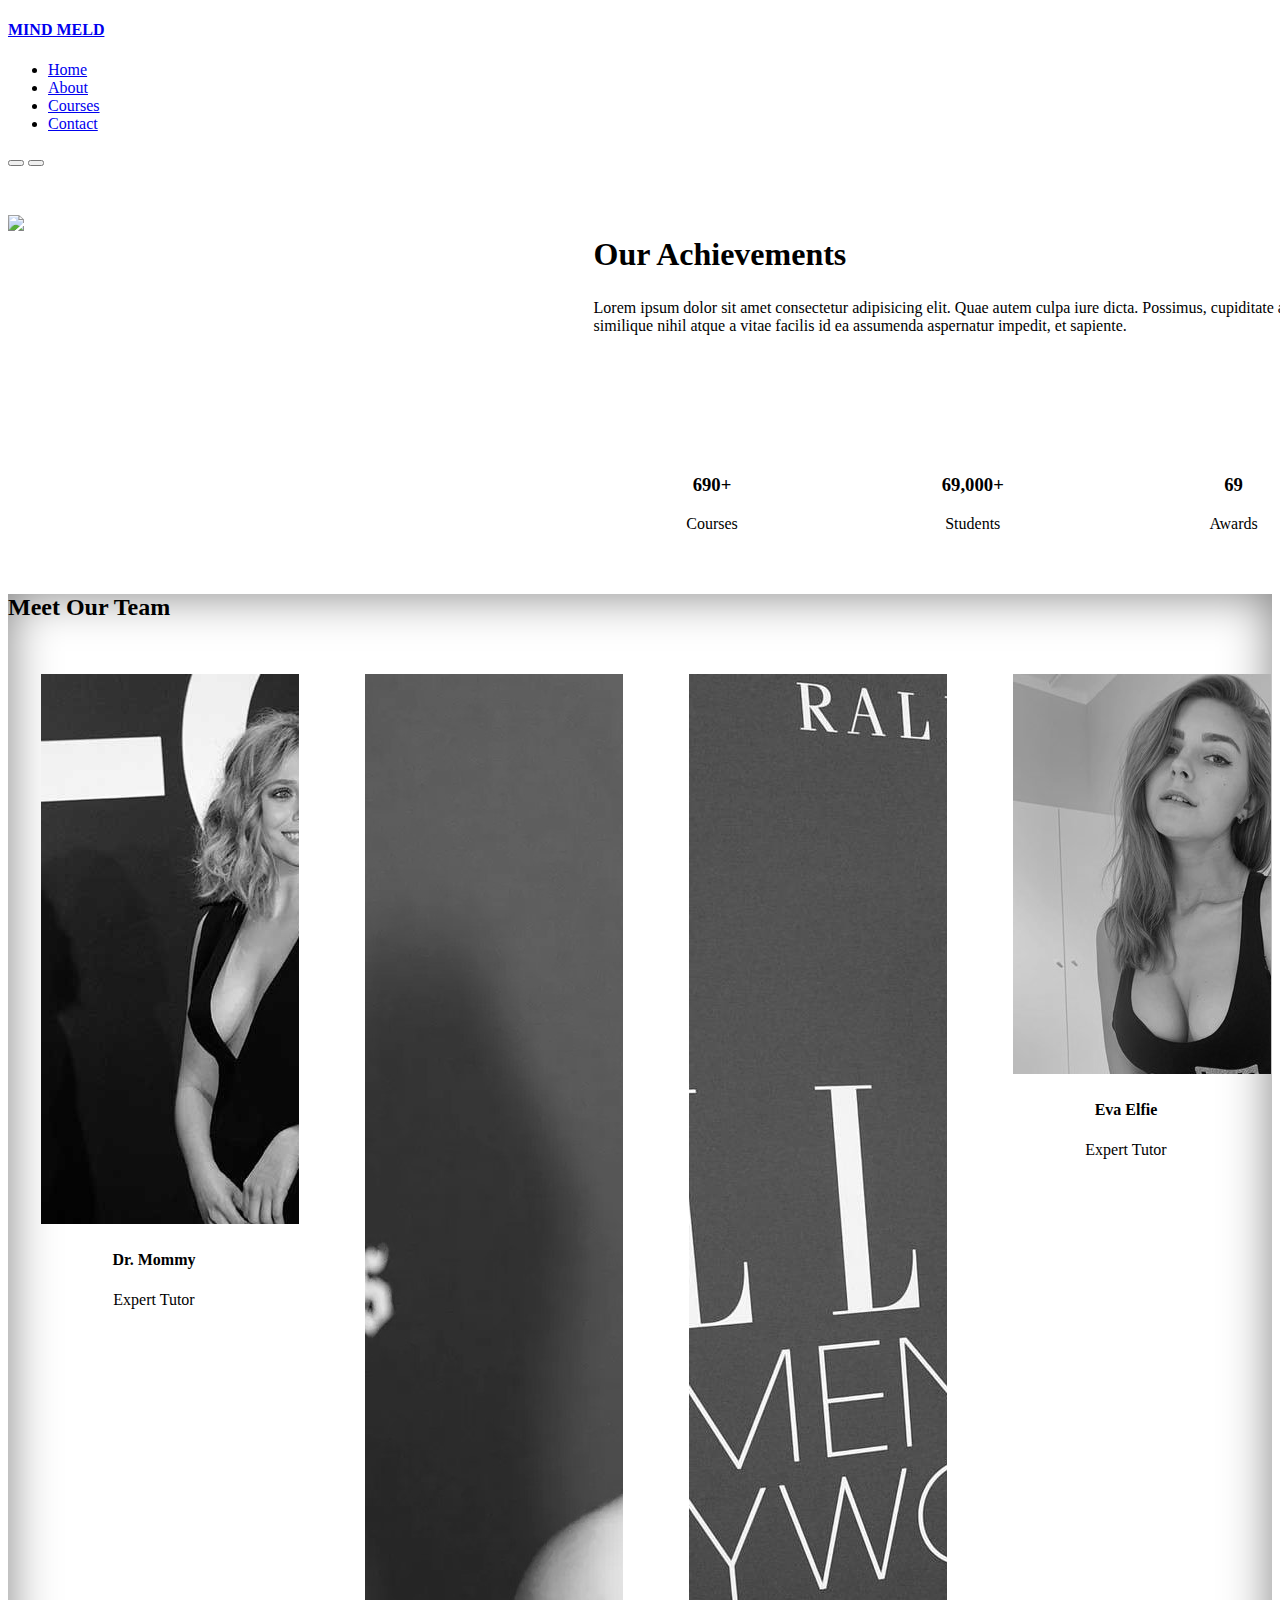
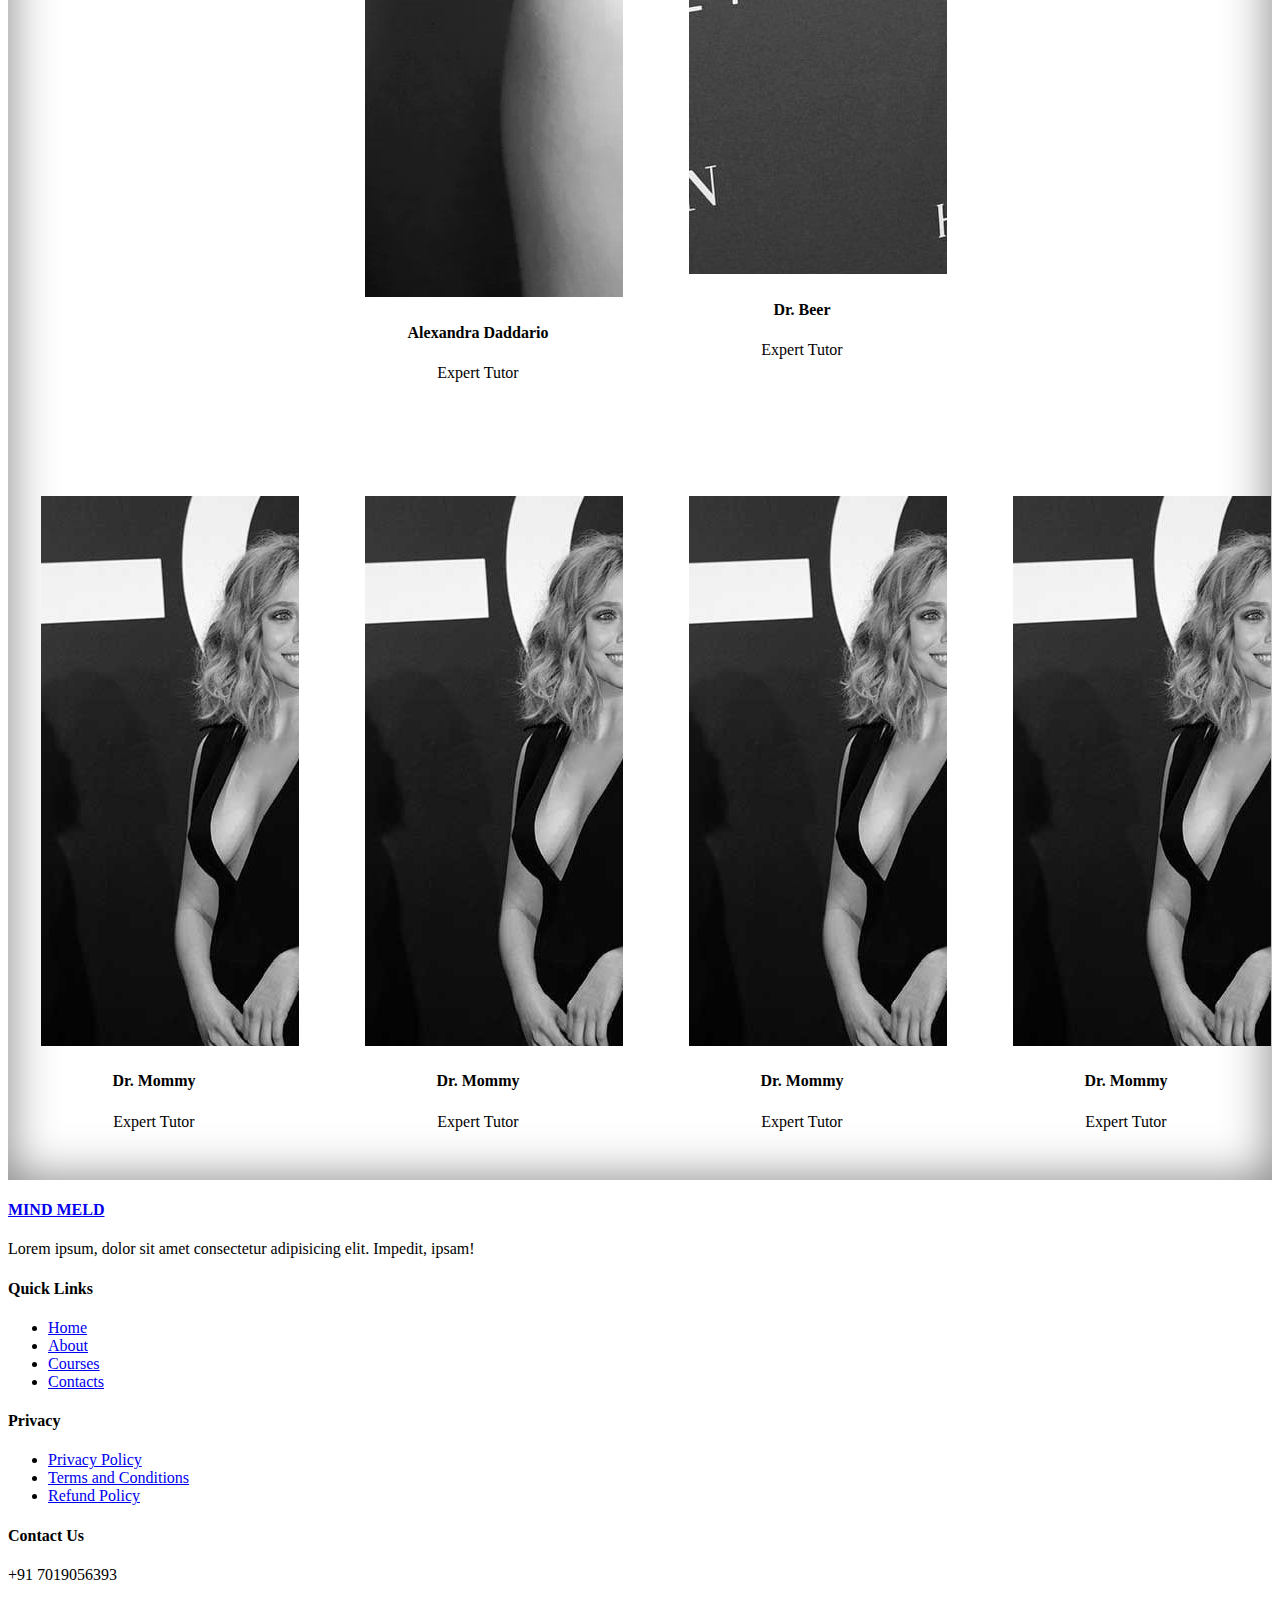
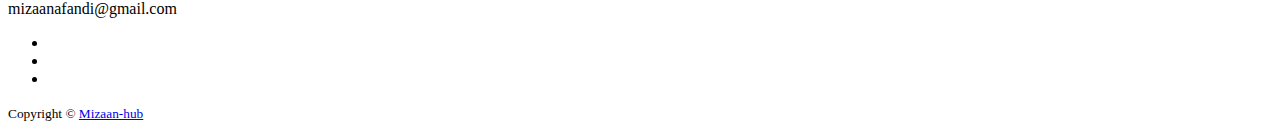
==== assets/about/about.html @ 75b3afb5 "Added markup and styling for teams in about.html and about.css" ====
<!DOCTYPE html>
<html lang="en">

<head>

    <meta charset="UTF-8">
    <meta name="viewport" content="width=device-width, initial-scale=1.0">

    <!-- ICONS SCOUT CDN -->
    <link rel="stylesheet" href="https://unicons.iconscout.com/release/v2.1.6/css/unicons.css">

    <!-- FONTS (MONTSERRAT) -->
    <link rel="preconnect" href="https://fonts.googleapis.com">
    <link rel="preconnect" href="https://fonts.gstatic.com" crossorigin>
    <link href="https://fonts.googleapis.com/css2?family=Montserrat:wght@100..900&display=swap" rel="stylesheet">

    <title>Mind Meld | Best Education Website At Your Finger Tips</title>
    <link rel="shortcut icon" href="../pics/favicon.png" type="image/x-icon">
    <link rel="stylesheet" href="/Mind-Meld/style.css">
    <link rel="stylesheet" href="./about.css">

</head>

<body>

    <!-- NAV BAR -->
    <nav>
        <div class="container nav__container">
            <a href="index.html"><h4>MIND MELD</h4></a>
            <ul class="nav__menu">
                <li><a href="/Mind-Meld/index.html">Home</a></li>
                <li><a href="./assets/about/about.html">About</a></li>
                <li><a href="./assets/courses/courses.html">Courses</a></li>
                <li><a href="./assets/contact/contact.html">Contact</a></li>
            </ul>
            <button id="open-menu-btn"><i class="uil uil-bars"></i></button>
            <button id="close-menu-btn"><i class="uil uil-multiply"></i></button>
        </div>
    </nav>
    <!-- NAV BAR END -->

    <!-- ACHIEVEMENTS -->

    <section class="achievements">
        <div class="container achievements__container">

            <div class="achievements__left">
                <img src="/Mind-Meld/assets/pics/about achievements.svg">
            </div>

            <div class="achievements__right">
                <h1>Our Achievements</h1>
                <p>Lorem ipsum dolor sit amet consectetur adipisicing elit. Quae autem culpa iure dicta. Possimus, cupiditate animi. Esse similique nihil atque a vitae facilis id ea assumenda aspernatur impedit, et sapiente.</p>

                <div class="achievements__cards">

                    <article class="achievement__card">
                        <span class="achievement__icon"><i class="uil uil-video"></i></span>
                        <h3>690+</h3>
                        <p>Courses</p>
                    </article>

                    <article class="achievement__card">
                        <span class="achievement__icon"><i class="uil uil-user-plus"></i></span>
                        <h3>69,000+</h3>
                        <p>Students</p>
                    </article>

                    <article class="achievement__card">
                        <span class="achievement__icon"><i class="uil uil-trophy"></i></span>
                        <h3>69</h3>
                        <p>Awards</p>
                    </article>

                </div>
            </div>

        </div>
    </section>

    <!-- ACHIEVEMENTS END -->

    <!-- TEAM -->
    <section class="teams">
        <h2>Meet Our Team</h2>

        <div class="container teams__container">

            <article class="team">

                <div class="team__img">
                    <img src="../pics/mommy-3.jpg">
                </div>

                <div class="team__info">
                    <h4>Dr. Mommy</h4>
                    <p>Expert Tutor</p>
                </div>

                <div class="team__socials">
                    <a href="https://www.instagram.com/elizabeth.olesn/" target="_blank"><i class="uil uil-instagram"></i></a>
                    <a href="https://www.facebook.com/OfficiallyElizabethOlsen/" target="_blank"><i class="uil uil-facebook-f"></i></a>
                    <a href="https://x.com/velizabetholsen?lang=en" target="_blank"><i class="uil uil-twitter"></i></a>
                </div>

            </article>

            <article class="team">

                <div class="team__img">
                    <img src="../pics/alex-1.jpg">
                </div>

                <div class="team__info">
                    <h4>Alexandra Daddario</h4>
                    <p>Expert Tutor</p>
                </div>

                <div class="team__socials">
                    <a href="https://www.instagram.com/alexandradaddario/?hl=en" target="_blank"><i class="uil uil-instagram"></i></a>
                    <a href="https://www.facebook.com/alexandra.daddario.5439/" target="_blank"><i class="uil uil-facebook-f"></i></a>
                    <a href="https://x.com/aadaddario?lang=en" target="_blank"><i class="uil uil-twitter"></i></a>
                </div>

            </article>

            <article class="team">

                <div class="team__img">
                    <img src="../pics/beer-3.jpg">
                </div>

                <div class="team__info">
                    <h4>Dr. Beer</h4>
                    <p>Expert Tutor</p>
                </div>

                <div class="team__socials">
                    <a href="https://www.instagram.com/madisonbeer/?hl=en" target="_blank"><i class="uil uil-instagram"></i></a>
                    <a href="https://www.facebook.com/MadisonElleBeer/" target="_blank"><i class="uil uil-facebook-f"></i></a>
                    <a href="https://x.com/madisonbeer" target="_blank"><i class="uil uil-twitter"></i></a>
                </div>

            </article>

            <article class="team">

                <div class="team__img">
                    <img src="../pics/eva-4.jpg">
                </div>

                <div class="team__info">
                    <h4>Eva Elfie</h4>
                    <p>Expert Tutor</p>
                </div>

                <div class="team__socials">
                    <a href="https://www.instagram.com/elizabeth.olesn/" target="_blank"><i class="uil uil-instagram"></i></a>
                    <a href="https://www.facebook.com/OfficiallyElizabethOlsen/" target="_blank"><i class="uil uil-facebook-f"></i></a>
                    <a href="https://x.com/velizabetholsen?lang=en" target="_blank"><i class="uil uil-twitter"></i></a>
                </div>

            </article>

            <article class="team">

                <div class="team__img">
                    <img src="../pics/mommy-3.jpg">
                </div>

                <div class="team__info">
                    <h4>Dr. Mommy</h4>
                    <p>Expert Tutor</p>
                </div>

                <div class="team__socials">
                    <a href="https://www.instagram.com/elizabeth.olesn/" target="_blank"><i class="uil uil-instagram"></i></a>
                    <a href="https://www.facebook.com/OfficiallyElizabethOlsen/" target="_blank"><i class="uil uil-facebook-f"></i></a>
                    <a href="https://x.com/velizabetholsen?lang=en" target="_blank"><i class="uil uil-twitter"></i></a>
                </div>

            </article>

            <article class="team">

                <div class="team__img">
                    <img src="../pics/mommy-3.jpg">
                </div>

                <div class="team__info">
                    <h4>Dr. Mommy</h4>
                    <p>Expert Tutor</p>
                </div>

                <div class="team__socials">
                    <a href="https://www.instagram.com/elizabeth.olesn/" target="_blank"><i class="uil uil-instagram"></i></a>
                    <a href="https://www.facebook.com/OfficiallyElizabethOlsen/" target="_blank"><i class="uil uil-facebook-f"></i></a>
                    <a href="https://x.com/velizabetholsen?lang=en" target="_blank"><i class="uil uil-twitter"></i></a>
                </div>

            </article>

            <article class="team">

                <div class="team__img">
                    <img src="../pics/mommy-3.jpg">
                </div>

                <div class="team__info">
                    <h4>Dr. Mommy</h4>
                    <p>Expert Tutor</p>
                </div>

                <div class="team__socials">
                    <a href="https://www.instagram.com/elizabeth.olesn/" target="_blank"><i class="uil uil-instagram"></i></a>
                    <a href="https://www.facebook.com/OfficiallyElizabethOlsen/" target="_blank"><i class="uil uil-facebook-f"></i></a>
                    <a href="https://x.com/velizabetholsen?lang=en" target="_blank"><i class="uil uil-twitter"></i></a>
                </div>

            </article>

            <article class="team">

                <div class="team__img">
                    <img src="../pics/mommy-3.jpg">
                </div>

                <div class="team__info">
                    <h4>Dr. Mommy</h4>
                    <p>Expert Tutor</p>
                </div>

                <div class="team__socials">
                    <a href="https://www.instagram.com/elizabeth.olesn/" target="_blank"><i class="uil uil-instagram"></i></a>
                    <a href="https://www.facebook.com/OfficiallyElizabethOlsen/" target="_blank"><i class="uil uil-facebook-f"></i></a>
                    <a href="https://x.com/velizabetholsen?lang=en" target="_blank"><i class="uil uil-twitter"></i></a>
                </div>

            </article>

        </div>
    </section>
    <!-- TEAM END -->

     <!-- FOOTER -->
    <footer>
        <div class="container footer__container">

           <div class="footer__1">
            <h4><a href="/Mind-Meld/index.html" class="footer__logo">MIND MELD</a></h4>
            <p>Lorem ipsum, dolor sit amet consectetur adipisicing elit. Impedit, ipsam!</p>
           </div> 

           <div class="footer__2">
            <h4>Quick Links</h4>
            <ul class="quickLinks">
                <li><a href="/Mind-Meld/index.html">Home</a></li>
                <li><a href="./assets/about/about.html">About</a></li>
                <li><a href="./assets/courses/courses.html">Courses</a></li>
                <li><a href="./assets/contact/contact.html">Contacts</a></li>
            </ul>
           </div>

           <div class="footer__3">
            <h4>Privacy</h4>
            <ul class="privacy">
                <li><a href="#">Privacy Policy</a></li>
                <li><a href="#">Terms and Conditions</a></li>
                <li><a href="#">Refund Policy</a></li>
            </ul>
           </div>

           <div class="footer__4">
            <h4>Contact Us</h4>

            <div>
                <p>+91 7019056393</p>
                <p>mizaanafandi@gmail.com</p>
            </div>

            <ul class="footer__socials">
                <li>
                    <a href="https://github.com/Mizaan-hub"><i class="uil uil-github"></i></a>
                </li>
                <li>
                    <a href="https://www.linkedin.com/in/mohammed-aymaan-7814902a0/"><i class="uil uil-linkedin"></i></a>
                </li>
                <li>
                    <a href="https://x.com/MizaanAfandi"><i class="uil uil-twitter"></i></a>
                </li>
            </ul>
           </div>

        </div>

        <div class="footer__copyright">
            <small>Copyright &copy; <a href="https://github.com/Mizaan-hub">Mizaan-hub</a></small>
           </div>

    </footer>
    <!-- FOOTER END -->

    <script src="/Mind-Meld/script.js"></script>

</body>

</html>
---- assets/about/about.css ----
/* ACHIEVEMENT */

.achievements{
    margin-top: 3rem;
}

.achievements__container{
    display: grid;
    grid-template-columns: 40% 60%;
    gap: 5rem;
}

.achievements__right > p{
    margin: 1.6rem 0 2.5rem;
}

.achievements__cards{
    display: grid;
    grid-template-columns: repeat(3, 1fr);
    gap: 1.5rem;
}

.achievement__card{
    background: var(--color-bg1);
    padding: 1.6rem;
    border-radius: 1rem;
    text-align: center;
    transition: var(--transition);
}

.achievement__card:hover{
    background: var(--color-bg2);
    box-shadow: 0 3rem 3rem rgba(0,0,0,0.3);
    cursor: pointer;
}

.achievement__icon{
    background: var(--color-danger);
    padding: 0.6rem;
    border-radius: 1rem;
    display: inline-block;
    margin-bottom: 2rem;
    font-size: 2rem;
}

.achievement__card:nth-child(2){
    .achievement__icon{
        background: var(--color-success);
    }
}

.achievement__card:nth-child(3){
    .achievement__icon{
        background: var(--color-primary);
    }
}

.achievement__card P{
    margin-top: 1rem;
}

/* END FOR ACHIEVEMENTS */

/* TEAM */
.teams{
    background: var(--color-bg1);
    box-shadow: inset 0 0 3rem rgba(0,0,0,0.5) ;
}

.teams__container{
    display: grid;
    grid-template-columns: repeat(4, 1fr);
    gap: 2rem;
}

.team{
    background: var(--color-bg2);
    padding: 2rem;
    border: 1px solid transparent;
    transition: var(--transition);
    position: relative;
    overflow: hidden;
}

.team:hover{
    background: transparent;
    border-color: var(--color-primary);
}

.team__img img{
    filter: saturate(0);
}

.team__img:hover img{
    filter: saturate(1);
}

.team__info *{
    text-align: center;
    margin-top: 1.4rem;
}

.team__info p{
    color: var(--color-light);
}

.team__socials{
    position: absolute;
    top: 50%;
    transform: translateY(-50%);
    left: -100%;
    display: flex;
    flex-direction: column;
    background: var(--color-primary);
    border-radius: 0 1rem 1rem 0;
    box-shadow: -2rem 0 2rem rgba(0,0,0,0.3);
    transition: var(--transition);
}

.team:hover .team__socials{
    left: 0;
}

.team__socials a{
    padding: 1rem;
}


/* END FOR TEAM */

/* MEDIA QUERIES */
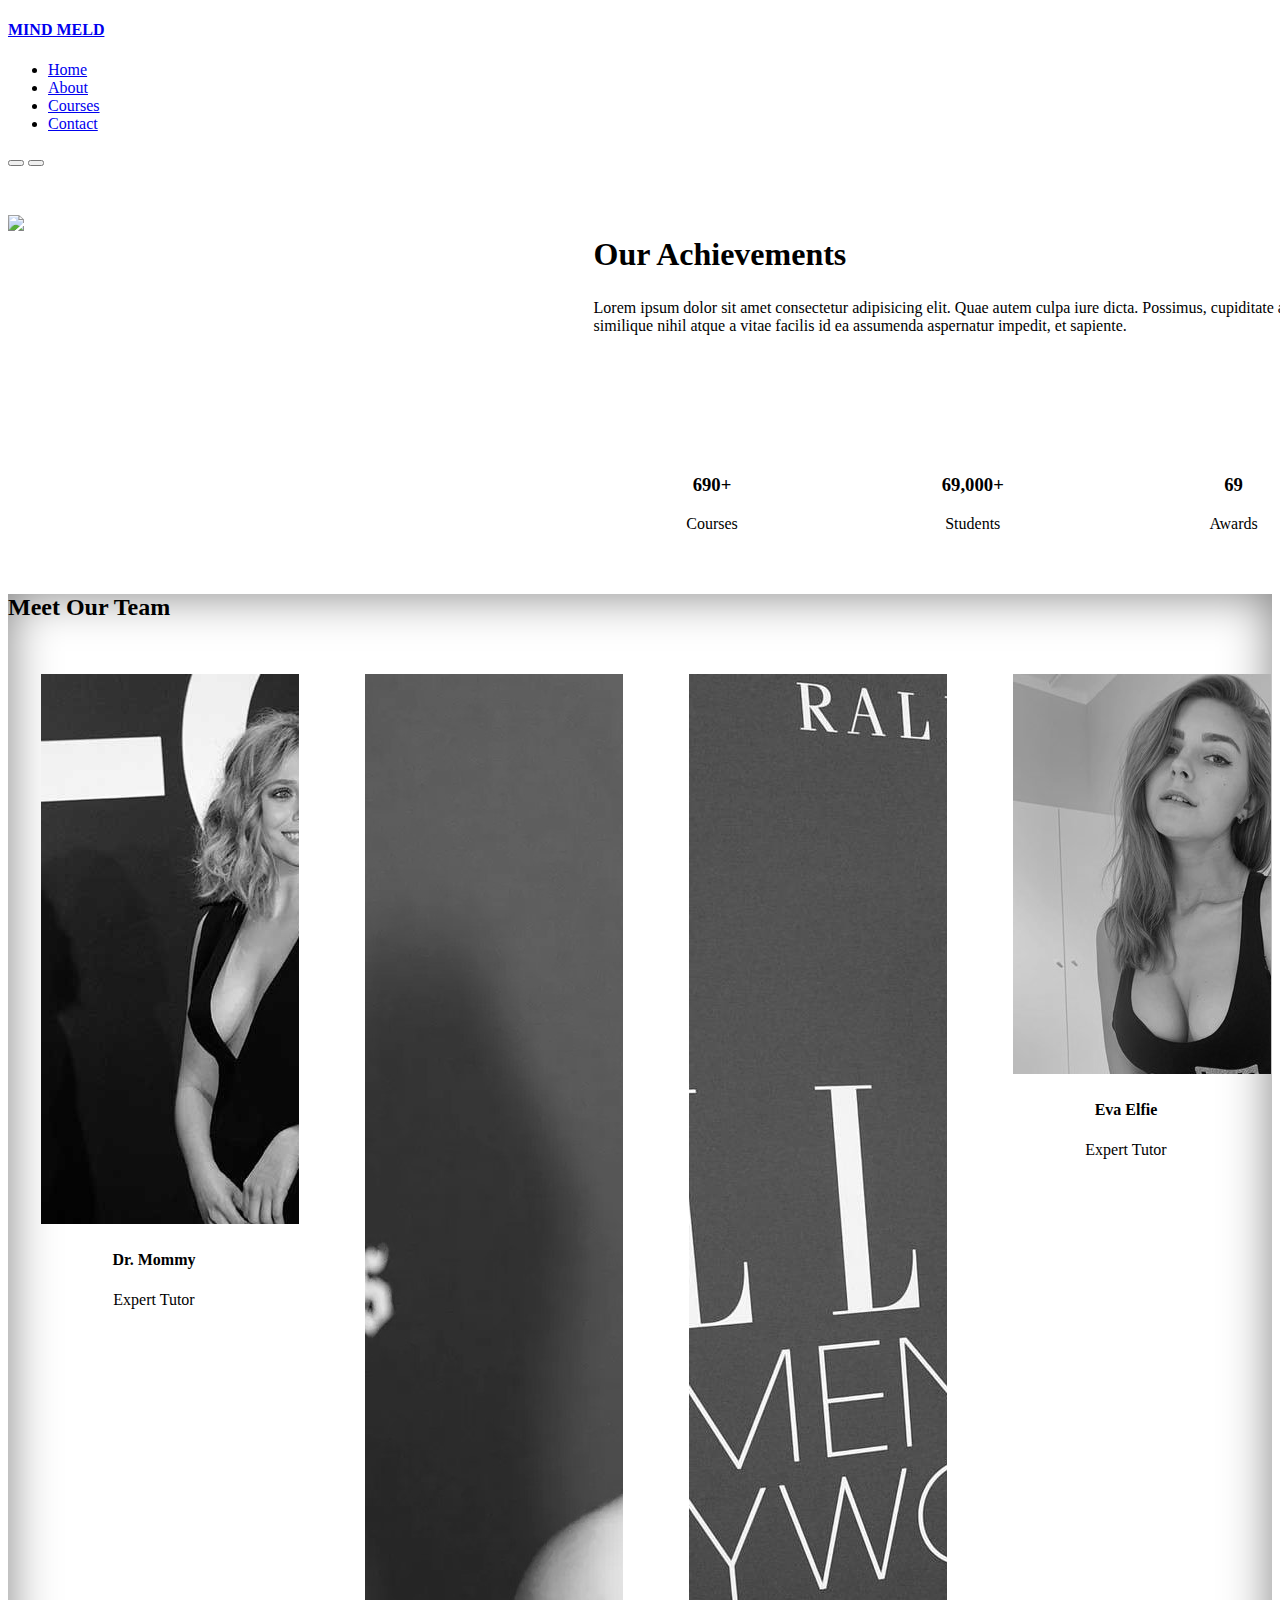
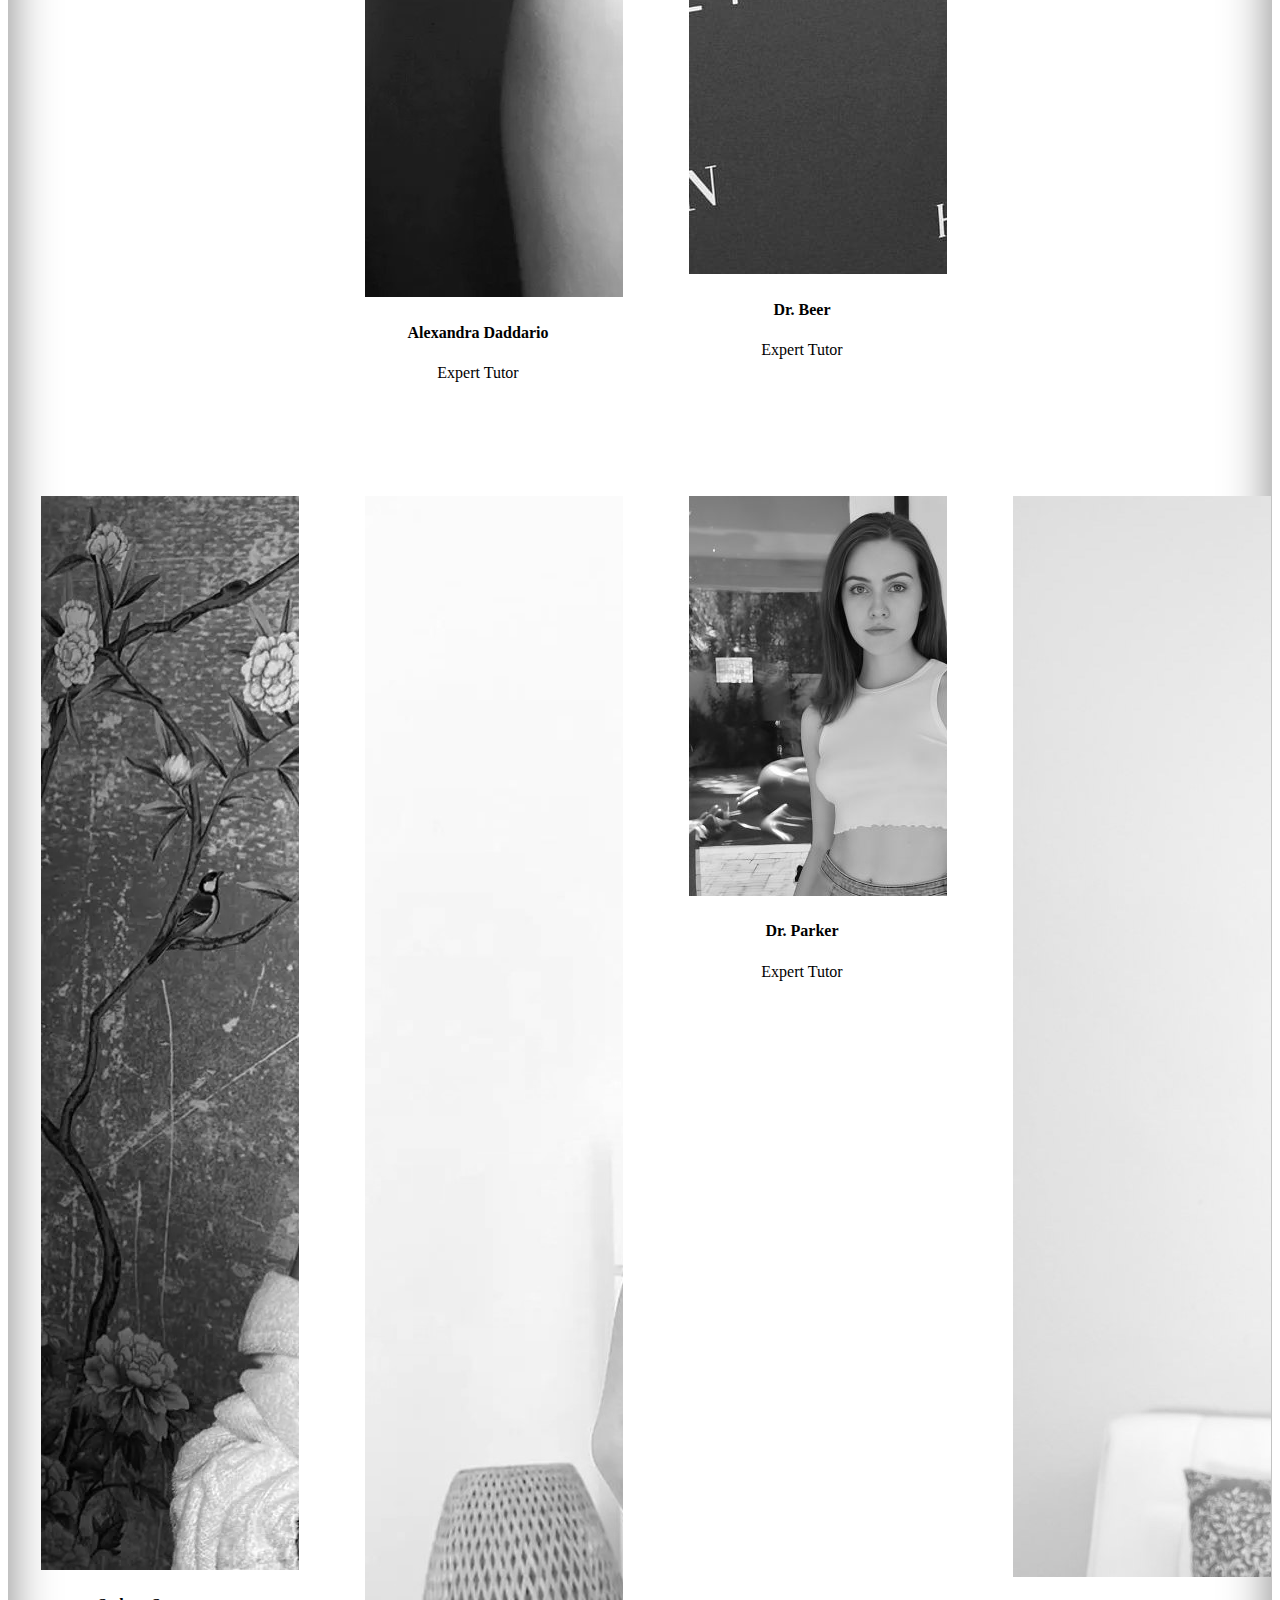
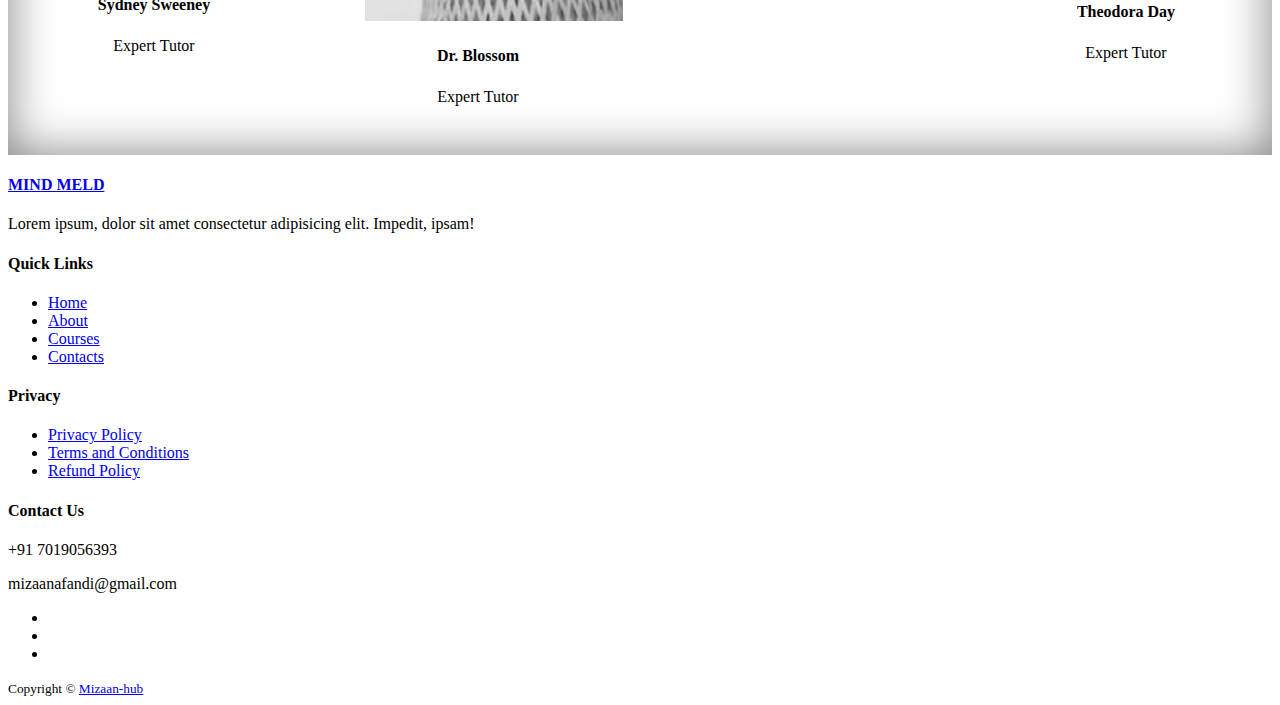
==== commit 10b70559: "Added Team's Images and updated social links in about.html" ====
--- a/assets/about/about.html
+++ b/assets/about/about.html
@@ -155,85 +155,85 @@
                 </div>
 
                 <div class="team__socials">
-                    <a href="https://www.instagram.com/elizabeth.olesn/" target="_blank"><i class="uil uil-instagram"></i></a>
-                    <a href="https://www.facebook.com/OfficiallyElizabethOlsen/" target="_blank"><i class="uil uil-facebook-f"></i></a>
-                    <a href="https://x.com/velizabetholsen?lang=en" target="_blank"><i class="uil uil-twitter"></i></a>
-                </div>
-
-            </article>
-
-            <article class="team">
-
-                <div class="team__img">
-                    <img src="../pics/mommy-3.jpg">
-                </div>
-
-                <div class="team__info">
-                    <h4>Dr. Mommy</h4>
-                    <p>Expert Tutor</p>
-                </div>
-
-                <div class="team__socials">
-                    <a href="https://www.instagram.com/elizabeth.olesn/" target="_blank"><i class="uil uil-instagram"></i></a>
-                    <a href="https://www.facebook.com/OfficiallyElizabethOlsen/" target="_blank"><i class="uil uil-facebook-f"></i></a>
-                    <a href="https://x.com/velizabetholsen?lang=en" target="_blank"><i class="uil uil-twitter"></i></a>
-                </div>
-
-            </article>
-
-            <article class="team">
-
-                <div class="team__img">
-                    <img src="../pics/mommy-3.jpg">
-                </div>
-
-                <div class="team__info">
-                    <h4>Dr. Mommy</h4>
-                    <p>Expert Tutor</p>
-                </div>
-
-                <div class="team__socials">
-                    <a href="https://www.instagram.com/elizabeth.olesn/" target="_blank"><i class="uil uil-instagram"></i></a>
-                    <a href="https://www.facebook.com/OfficiallyElizabethOlsen/" target="_blank"><i class="uil uil-facebook-f"></i></a>
-                    <a href="https://x.com/velizabetholsen?lang=en" target="_blank"><i class="uil uil-twitter"></i></a>
-                </div>
-
-            </article>
-
-            <article class="team">
-
-                <div class="team__img">
-                    <img src="../pics/mommy-3.jpg">
-                </div>
-
-                <div class="team__info">
-                    <h4>Dr. Mommy</h4>
-                    <p>Expert Tutor</p>
-                </div>
-
-                <div class="team__socials">
-                    <a href="https://www.instagram.com/elizabeth.olesn/" target="_blank"><i class="uil uil-instagram"></i></a>
-                    <a href="https://www.facebook.com/OfficiallyElizabethOlsen/" target="_blank"><i class="uil uil-facebook-f"></i></a>
-                    <a href="https://x.com/velizabetholsen?lang=en" target="_blank"><i class="uil uil-twitter"></i></a>
-                </div>
-
-            </article>
-
-            <article class="team">
-
-                <div class="team__img">
-                    <img src="../pics/mommy-3.jpg">
-                </div>
-
-                <div class="team__info">
-                    <h4>Dr. Mommy</h4>
-                    <p>Expert Tutor</p>
-                </div>
-
-                <div class="team__socials">
-                    <a href="https://www.instagram.com/elizabeth.olesn/" target="_blank"><i class="uil uil-instagram"></i></a>
-                    <a href="https://www.facebook.com/OfficiallyElizabethOlsen/" target="_blank"><i class="uil uil-facebook-f"></i></a>
-                    <a href="https://x.com/velizabetholsen?lang=en" target="_blank"><i class="uil uil-twitter"></i></a>
+                    <a href="https://www.instagram.com/theevaelfie/?hl=en" target="_blank"><i class="uil uil-instagram"></i></a>
+                    <a href="https://www.facebook.com/theevaaelfie/" target="_blank"><i class="uil uil-facebook-f"></i></a>
+                    <a href="https://x.com/EvaElfie" target="_blank"><i class="uil uil-twitter"></i></a>
+                </div>
+
+            </article>
+
+            <article class="team">
+
+                <div class="team__img">
+                    <img src="../pics/sydney-2.webp">
+                </div>
+
+                <div class="team__info">
+                    <h4>Sydney Sweeney</h4>
+                    <p>Expert Tutor</p>
+                </div>
+
+                <div class="team__socials">
+                    <a href="https://www.instagram.com/sydney_sweeney/?hl=en" target="_blank"><i class="uil uil-instagram"></i></a>
+                    <a href="https://www.facebook.com/TheSydneySweeney/" target="_blank"><i class="uil uil-facebook-f"></i></a>
+                    <a href="https://x.com/sydney_sweeney?lang=en" target="_blank"><i class="uil uil-twitter"></i></a>
+                </div>
+
+            </article>
+
+            <article class="team">
+
+                <div class="team__img">
+                    <img src="../pics/blossom-2.jpg">
+                </div>
+
+                <div class="team__info">
+                    <h4>Dr. Blossom</h4>
+                    <p>Expert Tutor</p>
+                </div>
+
+                <div class="team__socials">
+                    <a href="https://www.instagram.com/itsblakeblossom/?hl=en" target="_blank"><i class="uil uil-instagram"></i></a>
+                    <a href="https://www.facebook.com/Realblakeblossom/" target="_blank"><i class="uil uil-facebook-f"></i></a>
+                    <a href="https://x.com/blkblssm" target="_blank"><i class="uil uil-twitter"></i></a>
+                </div>
+
+            </article>
+
+            <article class="team">
+
+                <div class="team__img">
+                    <img src="../pics/parker-1.png">
+                </div>
+
+                <div class="team__info">
+                    <h4>Dr. Parker</h4>
+                    <p>Expert Tutor</p>
+                </div>
+
+                <div class="team__socials">
+                    <a href="https://www.instagram.com/freyaparkerxo/?hl=en" target="_blank"><i class="uil uil-instagram"></i></a>
+                    <a href="https://www.facebook.com/people/Freya-Parker/100090398724883/?mibextid=LQQJ4d" target="_blank"><i class="uil uil-facebook-f"></i></a>
+                    <a href="https://x.com/freyasintrouble" target="_blank"><i class="uil uil-twitter"></i></a>
+                </div>
+
+            </article>
+
+            <article class="team">
+
+                <div class="team__img">
+                    <img src="../pics/day-1.jpg">
+                </div>
+
+                <div class="team__info">
+                    <h4>Theodora Day</h4>
+                    <p>Expert Tutor</p>
+                </div>
+
+                <div class="team__socials">
+                    <a href="https://www.instagram.com/theodoradayyy/" target="_blank"><i class="uil uil-instagram"></i></a>
+                    <a href="https://onlyfans.com/theodoraday" target="_blank"><i class="uil uil-18-plus"></i></a>
+                    <a href="https://x.com/theodoradaytv" target="_blank"><i class="uil uil-twitter"></i></a>
                 </div>
 
             </article>
--- a/assets/about/about.css
+++ b/assets/about/about.css
@@ -128,4 +128,48 @@
 
 /* END FOR TEAM */
 
-/* MEDIA QUERIES */+/* MEDIA QUERIES FOR TABLET */
+@media screen and (max-width: 1024px) {
+    .achievements{
+        margin-top: 2rem;
+    }
+
+    .achievements__container{
+        grid-template-columns: repeat(1, 1fr);
+    }
+
+    .achievements__left{
+        width: 80%;
+        margin: 0 auto;
+    }
+
+    .teams__container{
+        grid-template-columns: repeat(3,1fr);
+        gap: 1.5rem;
+    }
+
+    .team{
+        padding: 1rem;
+    }
+}
+
+/* MEDIA QUERIES FOR MOBILE */
+@media screen and (max-width: 600px) {
+    .achievements__cards{
+        grid-template-columns: 1fr 1fr;
+        gap: 0.7rem;
+    }
+
+    .teams__container{
+        grid-template-columns: 1fr 1fr;
+        gap: 0.7rem;
+    }
+
+    .team{
+        padding: 0;
+    }
+
+    .team p{
+        margin-bottom: 1.5rem;
+    }
+}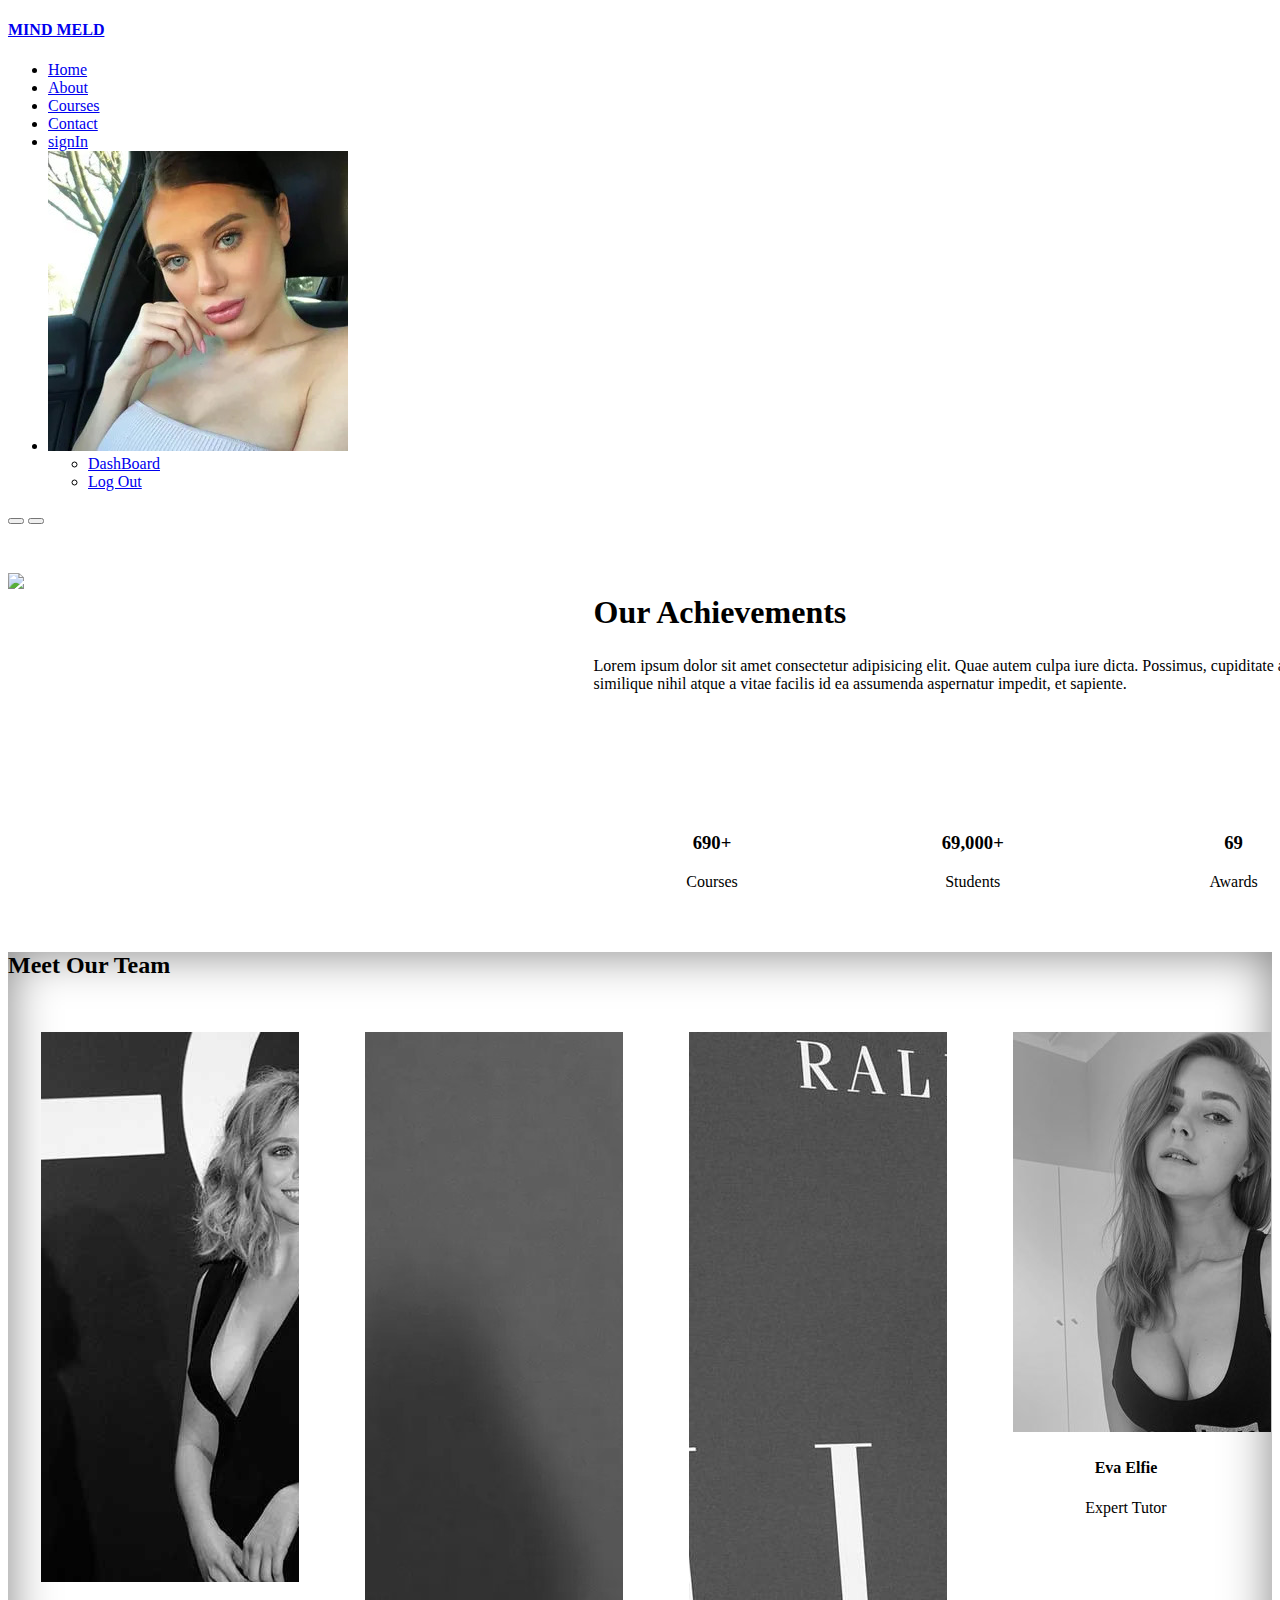
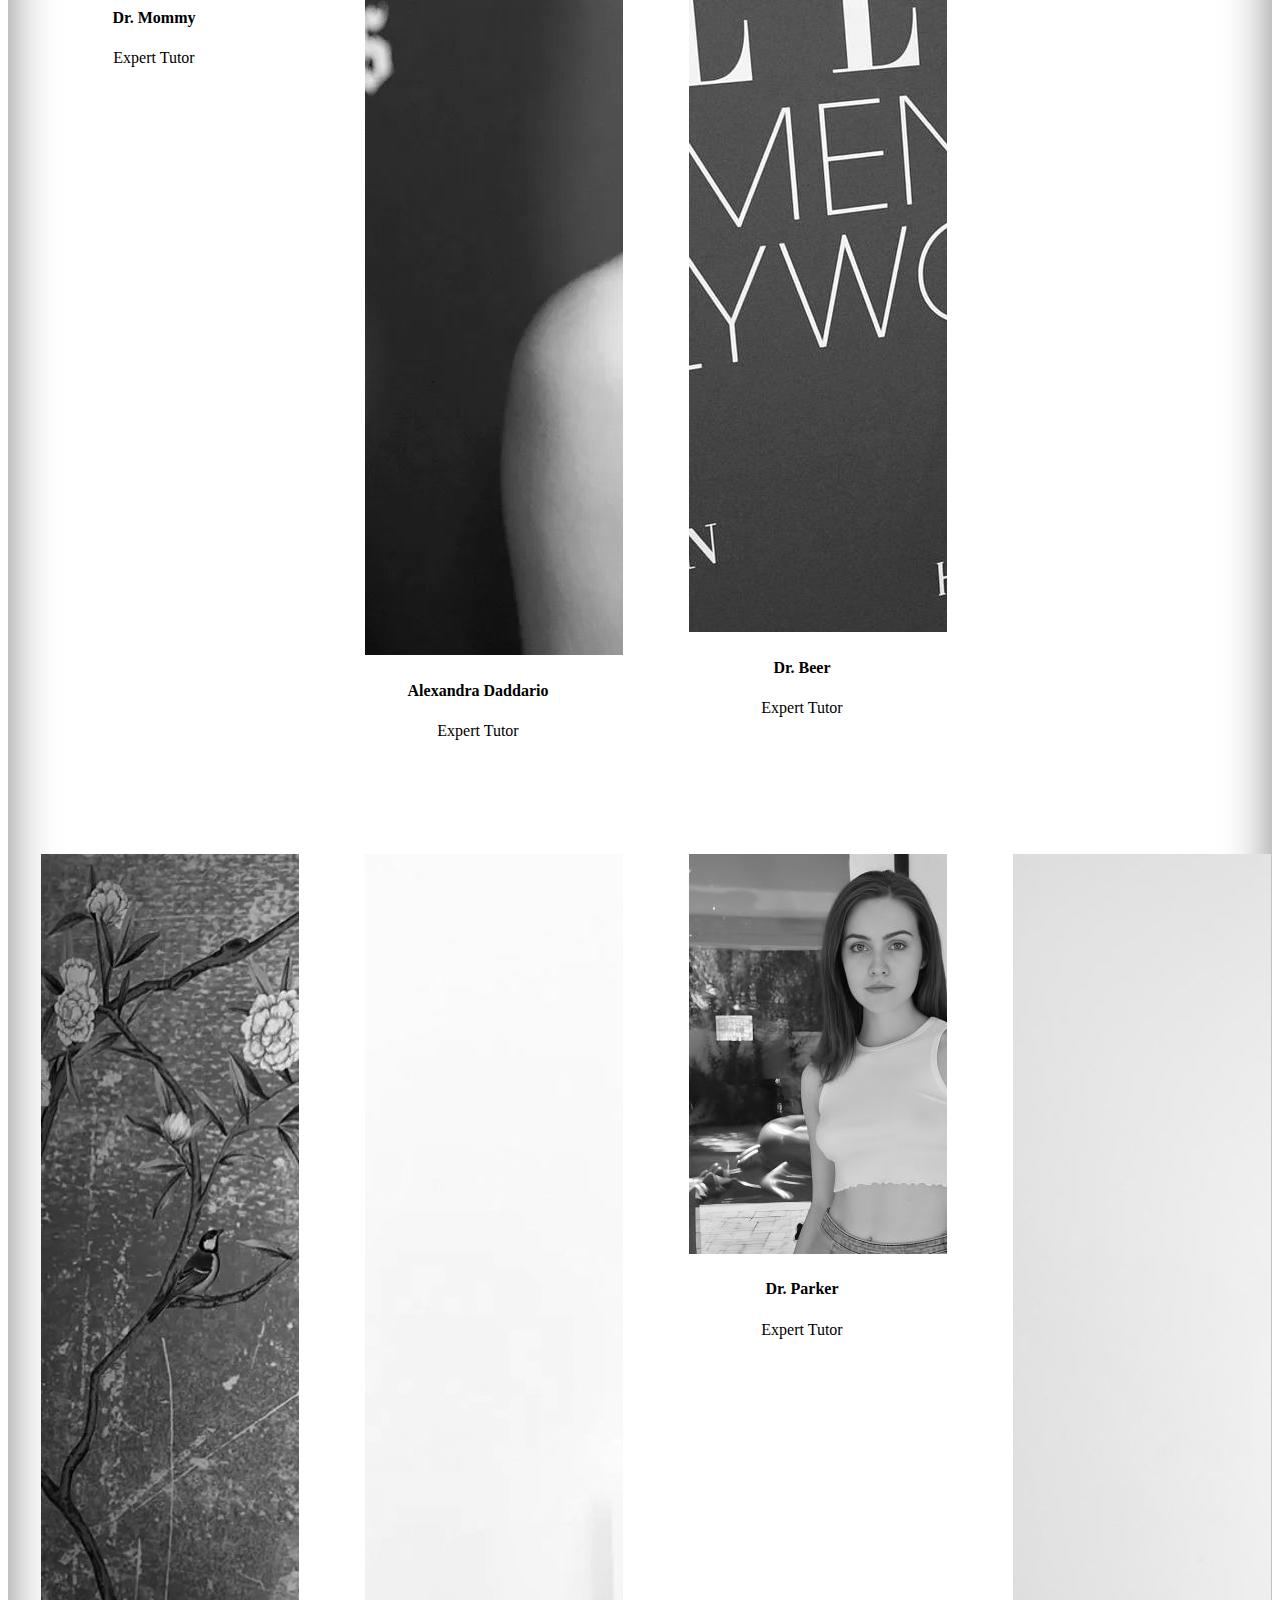
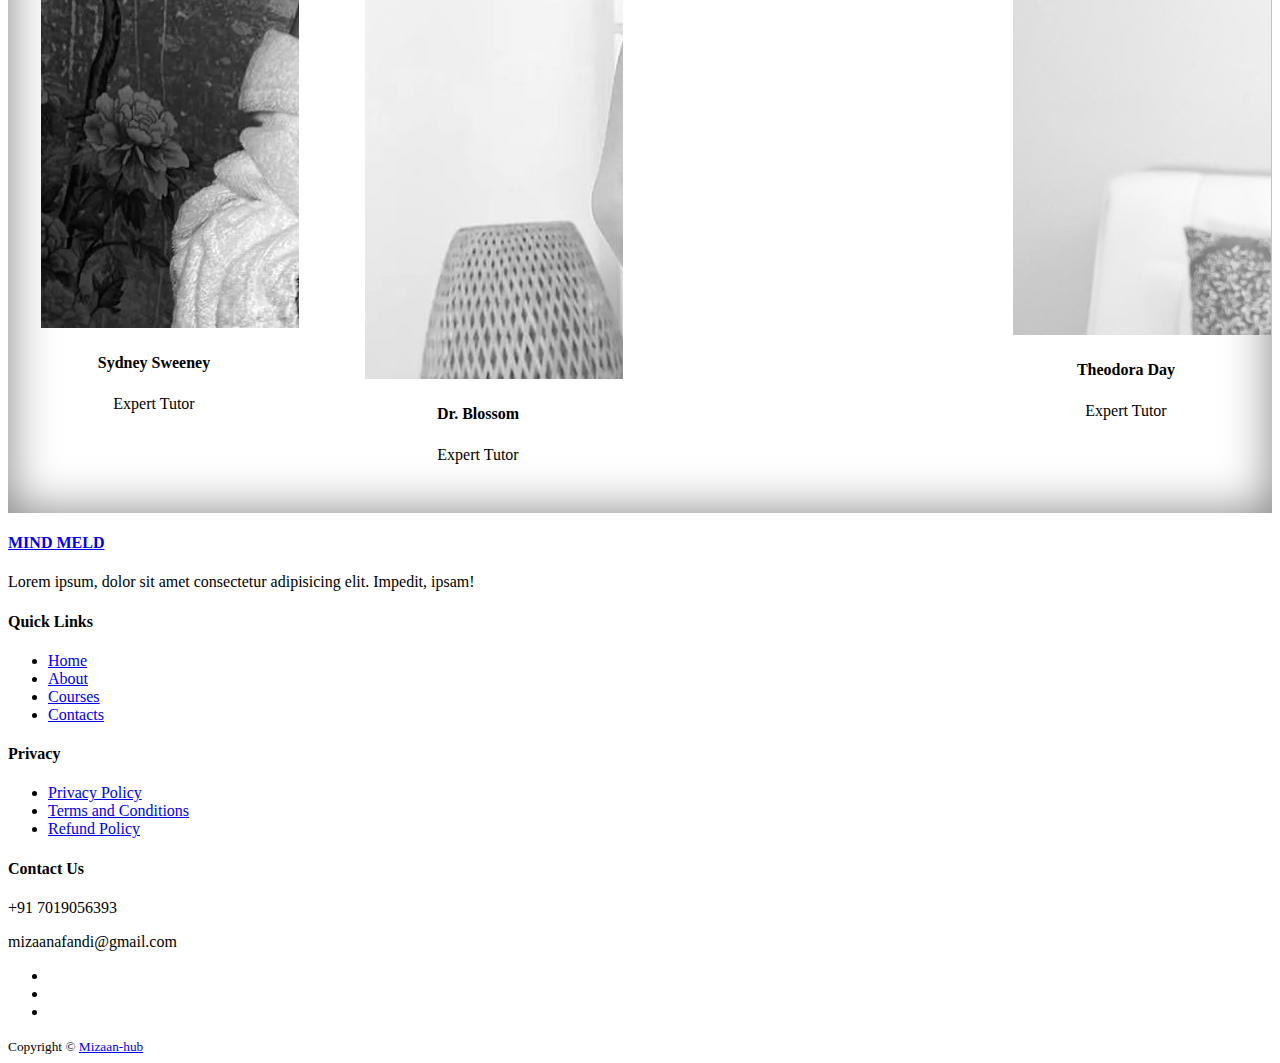
==== commit af3c1c7e: "Added Profile, Dashboard, signin, signup, logout" ====
--- a/assets/about/about.html
+++ b/assets/about/about.html
@@ -29,9 +29,19 @@
             <a href="index.html"><h4>MIND MELD</h4></a>
             <ul class="nav__menu">
                 <li><a href="/Mind-Meld/index.html">Home</a></li>
-                <li><a href="./assets/about/about.html">About</a></li>
-                <li><a href="./assets/courses/courses.html">Courses</a></li>
-                <li><a href="./assets/contact/contact.html">Contact</a></li>
+                <li><a href="./about.html">About</a></li>
+                <li><a href="../courses/courses.html">Courses</a></li>
+                <li><a href="../contact/contact.html">Contact</a></li>
+                <li><a href="../signin/signIn.html">signIn</a></li>
+                <li class="nav__profile">
+                    <div class="profile__avatar">
+                        <img src="../pics/profile-lana-rhoades-2.jpg">
+                    </div>
+                    <ul>
+                        <li><a href="../dashboard/dashBoard.html">DashBoard</a></li>
+                        <li><a href="../logout/logOut.html">Log Out</a></li>
+                    </ul>
+                </li>
             </ul>
             <button id="open-menu-btn"><i class="uil uil-bars"></i></button>
             <button id="close-menu-btn"><i class="uil uil-multiply"></i></button>
@@ -255,9 +265,9 @@
             <h4>Quick Links</h4>
             <ul class="quickLinks">
                 <li><a href="/Mind-Meld/index.html">Home</a></li>
-                <li><a href="./assets/about/about.html">About</a></li>
-                <li><a href="./assets/courses/courses.html">Courses</a></li>
-                <li><a href="./assets/contact/contact.html">Contacts</a></li>
+                <li><a href="./about.html">About</a></li>
+                <li><a href="../courses/courses.html">Courses</a></li>
+                <li><a href="../contact/contact.html">Contacts</a></li>
             </ul>
            </div>
 
@@ -301,6 +311,7 @@
     <!-- FOOTER END -->
 
     <script src="/Mind-Meld/script.js"></script>
+    <script src="./about.js"></script>
 
 </body>
 
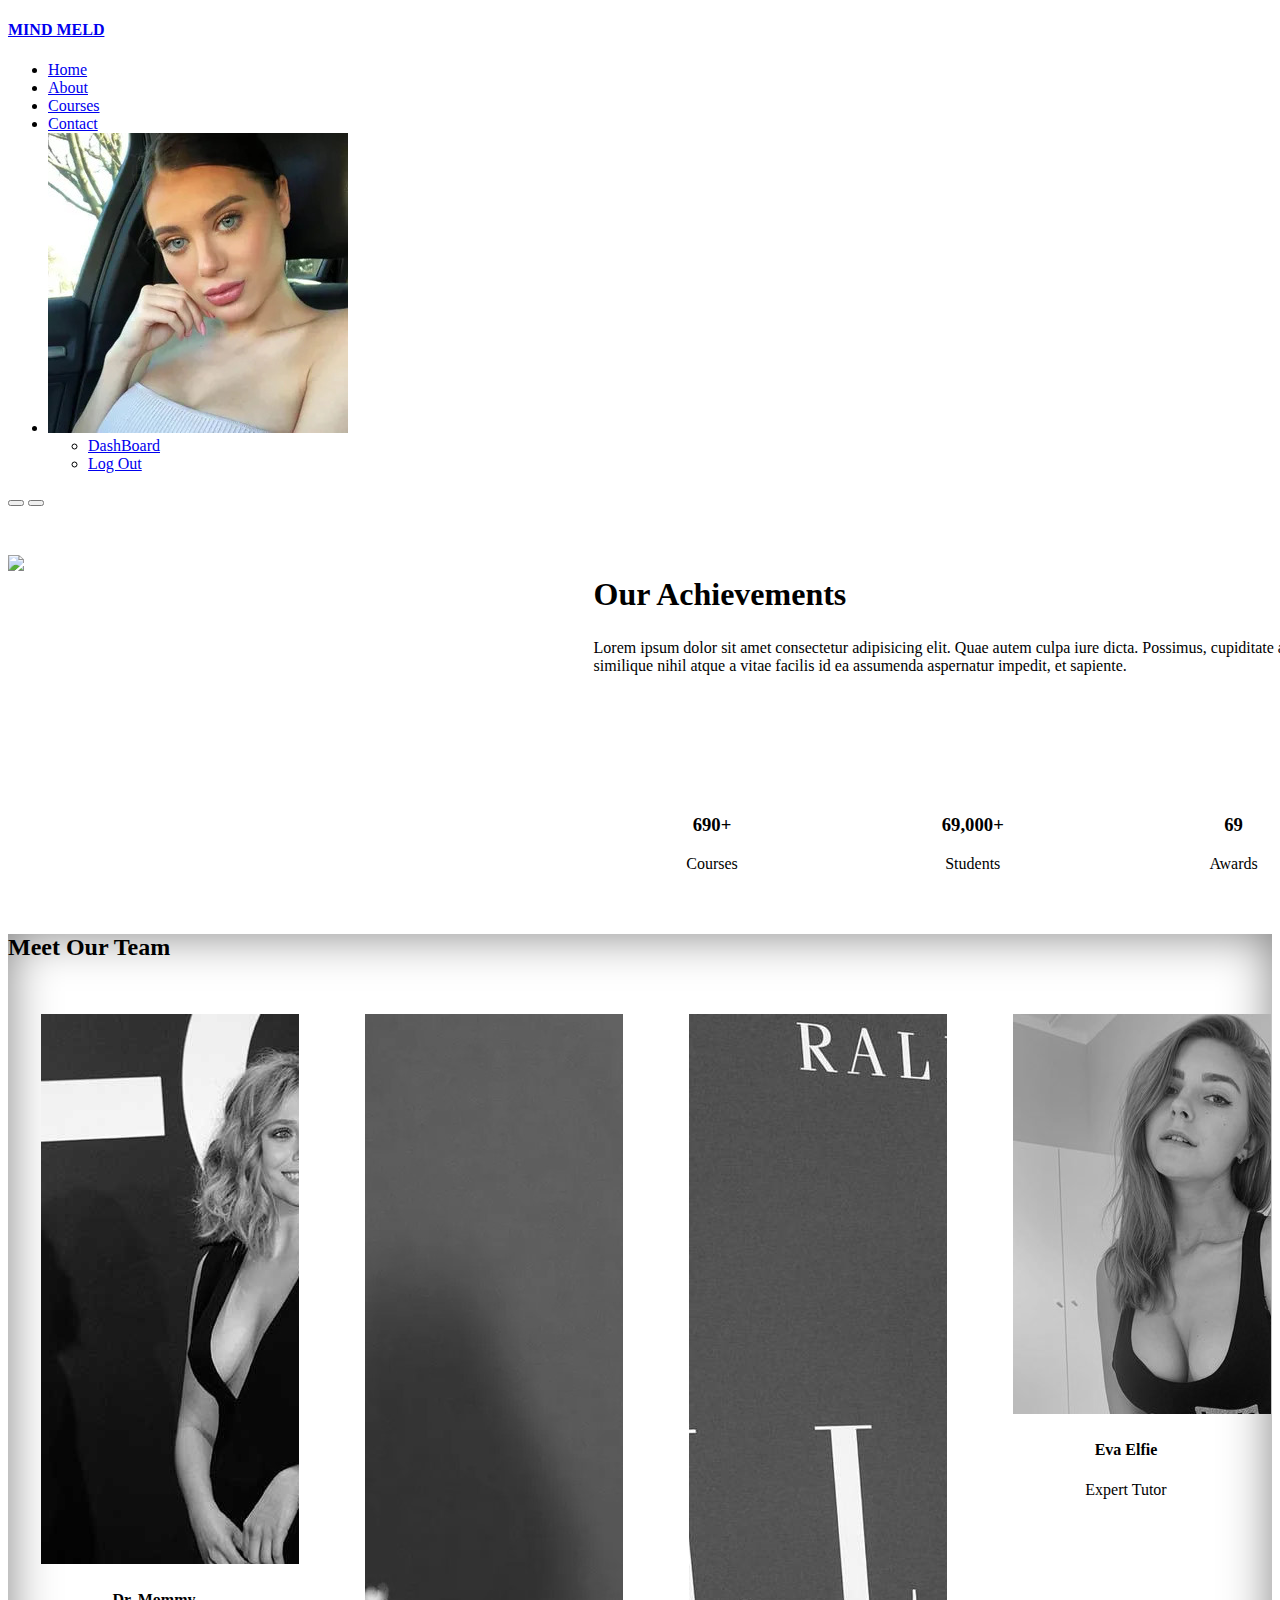
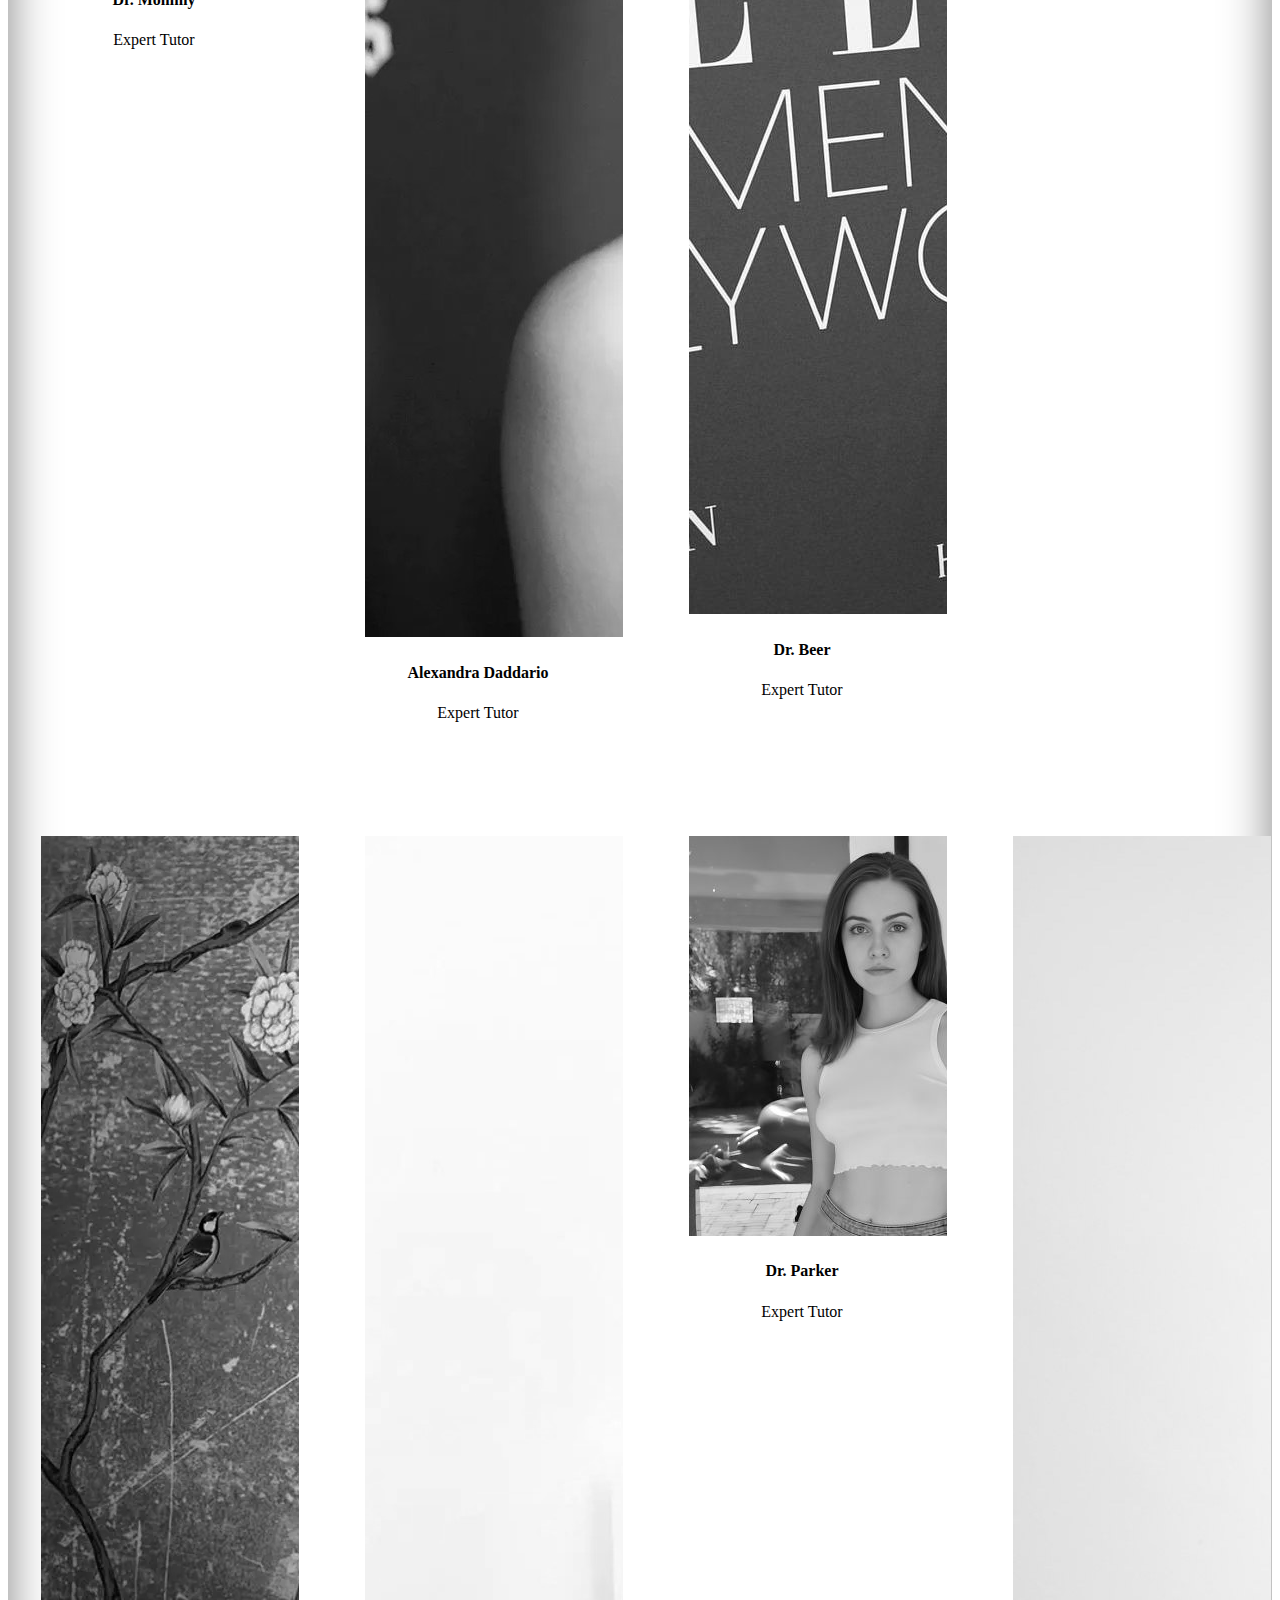
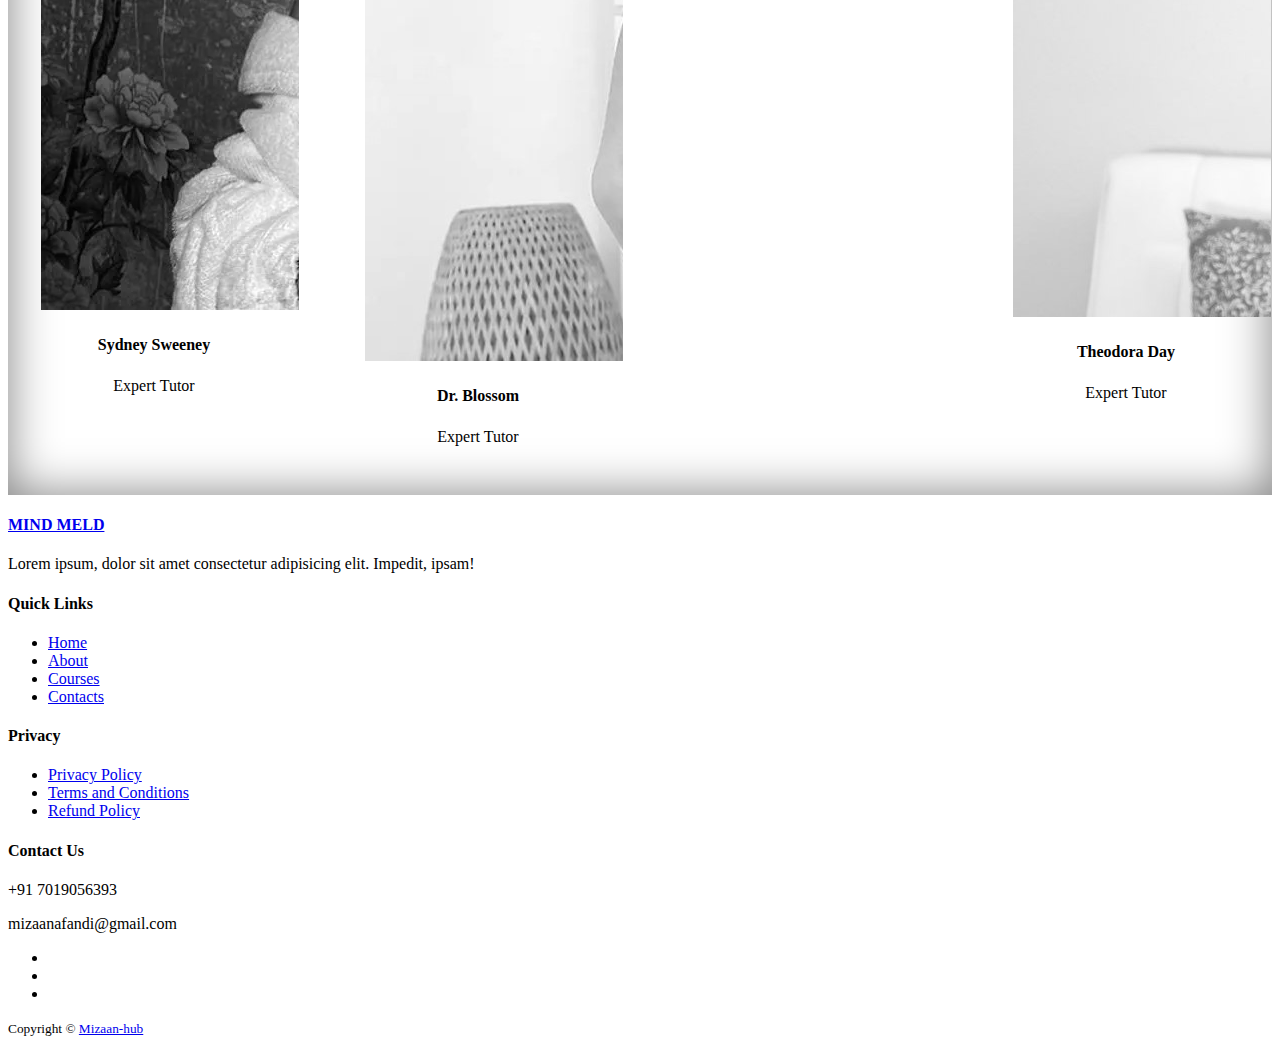
==== commit a21c27e0: "commented signIn" ====
--- a/assets/about/about.html
+++ b/assets/about/about.html
@@ -32,7 +32,7 @@
                 <li><a href="./about.html">About</a></li>
                 <li><a href="../courses/courses.html">Courses</a></li>
                 <li><a href="../contact/contact.html">Contact</a></li>
-                <li><a href="../signin/signIn.html">signIn</a></li>
+                <!-- <li><a href="../signin/signIn.html">signIn</a></li> -->
                 <li class="nav__profile">
                     <div class="profile__avatar">
                         <img src="../pics/profile-lana-rhoades-2.jpg">
